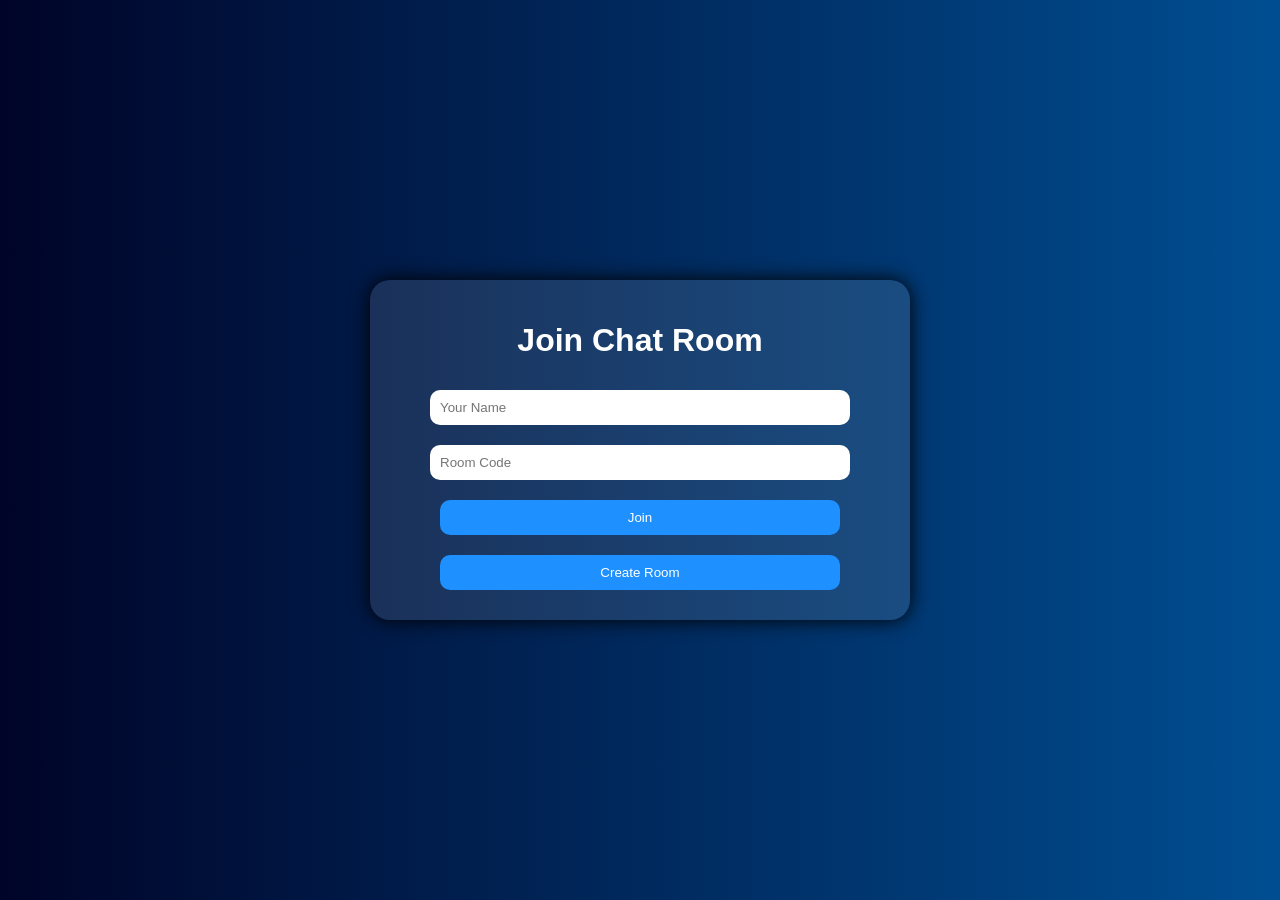
==== index.html @ 53315aec "Add files via upload" ====
<!DOCTYPE html>
<html lang="en">
<head>
  <meta charset="UTF-8">
  <title>Chat Room</title>
  <link rel="stylesheet" href="style.css">
</head>
<body>
  <div id="entry-screen">
    <h1>Join Chat Room</h1>
    <input type="text" id="username" placeholder="Your Name">
    <input type="text" id="room" placeholder="Room Code">
    <button onclick="joinRoom()">Join</button>
    <button onclick="createRoom()">Create Room</button>
  </div>

  <div id="chat-screen" style="display: none;">
    <div class="header">
      <span id="room-id"></span>
      <button onclick="exitRoom()">Exit</button>
    </div>
    <div id="online-users"></div>
    <div id="messages"></div>
    <div class="input-box">
      <input type="text" id="messageInput" placeholder="Type a message...">
      <button onclick="sendMessage()">Send</button>
    </div>
  </div>

  <script src="script.js"></script>
</body>
</html>
---- style.css ----
body {
  margin: 0;
  font-family: Arial, sans-serif;
  background: linear-gradient(to right, #000428, #004e92);
  color: white;
  display: flex;
  flex-direction: column;
  align-items: center;
  justify-content: center;
  height: 100vh;
}

#entry-screen, #chat-screen {
  width: 90%;
  max-width: 500px;
  background: rgba(255,255,255,0.1);
  padding: 20px;
  border-radius: 20px;
  box-shadow: 0 0 20px #000;
  text-align: center;
}

input, button {
  padding: 10px;
  margin: 10px;
  width: 80%;
  border: none;
  border-radius: 10px;
}

button {
  background: #1e90ff;
  color: white;
  cursor: pointer;
}

#messages {
  background: rgba(0,0,0,0.2);
  padding: 10px;
  height: 200px;
  overflow-y: scroll;
  margin: 10px 0;
  border-radius: 10px;
  text-align: left;
}

.input-box {
  display: flex;
  justify-content: space-between;
}

#messageInput {
  flex: 1;
  margin-right: 10px;
}
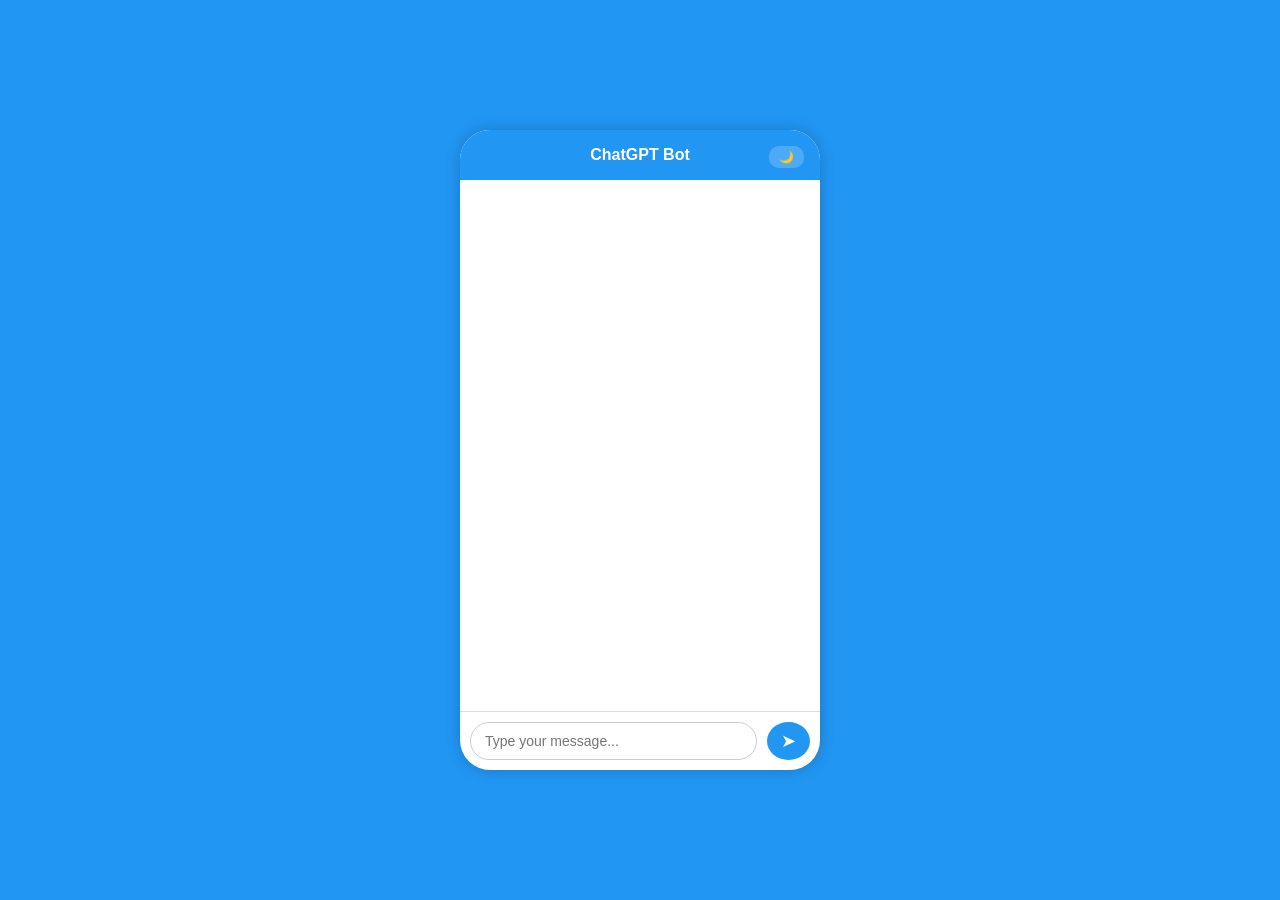
==== commit dffbaa9c: "Update index.html" ====
--- a/index.html
+++ b/index.html
@@ -1,33 +1,245 @@
-
 <!DOCTYPE html>
 <html lang="en">
 <head>
-  <meta charset="UTF-8">
-  <title>Chat Room</title>
-  <link rel="stylesheet" href="style.css">
+  <meta charset="UTF-8" />
+  <meta name="viewport" content="width=device-width, initial-scale=1.0"/>
+  <title>ChatGPT Bot</title>
+  <style>
+    body {
+      margin: 0;
+      background: #2196f3;
+      display: flex;
+      justify-content: center;
+      align-items: center;
+      height: 100vh;
+      font-family: Arial, sans-serif;
+      transition: background 0.3s;
+    }
+
+    body.dark {
+      background: #121212;
+    }
+
+    .chat-wrapper {
+      background: #fff;
+      border-radius: 30px;
+      width: 360px;
+      height: 640px;
+      display: flex;
+      flex-direction: column;
+      box-shadow: 0 0 15px rgba(0, 0, 0, 0.2);
+      overflow: hidden;
+      transition: background 0.3s;
+    }
+
+    body.dark .chat-wrapper {
+      background: #1e1e1e;
+    }
+
+    .chat-header {
+      background: #2196f3;
+      color: white;
+      padding: 16px;
+      text-align: center;
+      font-weight: bold;
+      position: relative;
+    }
+
+    .theme-toggle {
+      position: absolute;
+      right: 16px;
+      top: 16px;
+      background: rgba(255,255,255,0.2);
+      color: white;
+      border: none;
+      padding: 4px 10px;
+      border-radius: 10px;
+      cursor: pointer;
+      font-size: 12px;
+    }
+
+    .chat-body {
+      flex: 1;
+      padding: 10px;
+      overflow-y: auto;
+      display: flex;
+      flex-direction: column;
+    }
+
+    .message {
+      display: flex;
+      margin-bottom: 10px;
+      align-items: flex-end;
+    }
+
+    .avatar {
+      width: 32px;
+      height: 32px;
+      border-radius: 50%;
+      object-fit: cover;
+      margin: 0 8px;
+    }
+
+    .bubble {
+      max-width: 70%;
+      padding: 10px 14px;
+      border-radius: 20px;
+      font-size: 14px;
+      line-height: 1.4;
+    }
+
+    .user .bubble {
+      background-color: #2196f3;
+      color: white;
+      border-bottom-right-radius: 2px;
+    }
+
+    .bot .bubble {
+      background-color: #e0e0e0;
+      color: #333;
+      border-bottom-left-radius: 2px;
+    }
+
+    body.dark .user .bubble {
+      background-color: #1565c0;
+    }
+
+    body.dark .bot .bubble {
+      background-color: #333;
+      color: #eee;
+    }
+
+    .user {
+      flex-direction: row-reverse;
+    }
+
+    .chat-footer {
+      display: flex;
+      padding: 10px;
+      border-top: 1px solid #ddd;
+    }
+
+    .chat-footer input {
+      flex: 1;
+      padding: 10px 14px;
+      border-radius: 20px;
+      border: 1px solid #ccc;
+      font-size: 14px;
+      outline: none;
+    }
+
+    .chat-footer button {
+      background: #2196f3;
+      color: white;
+      border: none;
+      padding: 0 14px;
+      margin-left: 10px;
+      border-radius: 50%;
+      font-size: 18px;
+      cursor: pointer;
+    }
+  </style>
 </head>
 <body>
-  <div id="entry-screen">
-    <h1>Join Chat Room</h1>
-    <input type="text" id="username" placeholder="Your Name">
-    <input type="text" id="room" placeholder="Room Code">
-    <button onclick="joinRoom()">Join</button>
-    <button onclick="createRoom()">Create Room</button>
+
+<div class="chat-wrapper">
+  <div class="chat-header">
+    ChatGPT Bot
+    <button class="theme-toggle" onclick="toggleTheme()">🌙</button>
   </div>
-
-  <div id="chat-screen" style="display: none;">
-    <div class="header">
-      <span id="room-id"></span>
-      <button onclick="exitRoom()">Exit</button>
-    </div>
-    <div id="online-users"></div>
-    <div id="messages"></div>
-    <div class="input-box">
-      <input type="text" id="messageInput" placeholder="Type a message...">
-      <button onclick="sendMessage()">Send</button>
-    </div>
+  <div class="chat-body" id="chat"></div>
+  <div class="chat-footer">
+    <input id="userInput" type="text" placeholder="Type your message...">
+    <button onclick="handleInput()">➤</button>
   </div>
-
-  <script src="script.js"></script>
+</div>
+
+<script>
+  const chat = document.getElementById("chat");
+  const userAvatar = "https://cdn-icons-png.flaticon.com/512/1144/1144760.png";
+  const botAvatar = "https://cdn-icons-png.flaticon.com/512/4712/4712106.png";
+  const apiKey = "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"; // 🔐 Replace with your key
+
+  // Load messages from localStorage
+  window.onload = function () {
+    loadTheme();
+    const saved = JSON.parse(localStorage.getItem("chatHistory") || "[]");
+    for (let msg of saved) {
+      renderMessage(msg.text, msg.sender, false);
+    }
+  };
+
+  function addMessage(text, sender) {
+    renderMessage(text, sender, true);
+  }
+
+  function renderMessage(text, sender, saveToStorage) {
+    const messageDiv = document.createElement("div");
+    messageDiv.className = `message ${sender}`;
+
+    const avatar = document.createElement("img");
+    avatar.className = "avatar";
+    avatar.src = sender === "user" ? userAvatar : botAvatar;
+
+    const bubble = document.createElement("div");
+    bubble.className = "bubble";
+    bubble.innerText = text;
+
+    messageDiv.appendChild(avatar);
+    messageDiv.appendChild(bubble);
+    chat.appendChild(messageDiv);
+    chat.scrollTop = chat.scrollHeight;
+
+    if (saveToStorage) {
+      const history = JSON.parse(localStorage.getItem("chatHistory") || "[]");
+      history.push({ text, sender });
+      localStorage.setItem("chatHistory", JSON.stringify(history));
+    }
+  }
+
+  async function handleInput() {
+    const inputElem = document.getElementById("userInput");
+    const userText = inputElem.value.trim();
+    if (!userText) return;
+
+    addMessage(userText, "user");
+    inputElem.value = "";
+    addMessage("Thinking...", "bot");
+
+    try {
+      const res = await fetch("https://api.openai.com/v1/chat/completions", {
+        method: "POST",
+        headers: {
+          "Content-Type": "application/json",
+          "Authorization": `Bearer ${apiKey}`
+        },
+        body: JSON.stringify({
+          model: "gpt-3.5-turbo",
+          messages: [{ role: "user", content: userText }]
+        })
+      });
+
+      const data = await res.json();
+      const botReply = data.choices?.[0]?.message?.content || "Sorry, something went wrong.";
+      chat.lastChild.remove(); // Remove "Thinking..."
+      addMessage(botReply.trim(), "bot");
+    } catch (err) {
+      chat.lastChild.remove();
+      addMessage("Error connecting to ChatGPT API.", "bot");
+    }
+  }
+
+  function toggleTheme() {
+    document.body.classList.toggle("dark");
+    localStorage.setItem("theme", document.body.classList.contains("dark") ? "dark" : "light");
+  }
+
+  function loadTheme() {
+    const theme = localStorage.getItem("theme");
+    if (theme === "dark") document.body.classList.add("dark");
+  }
+</script>
+
 </body>
-</html>
+  </html>
+  
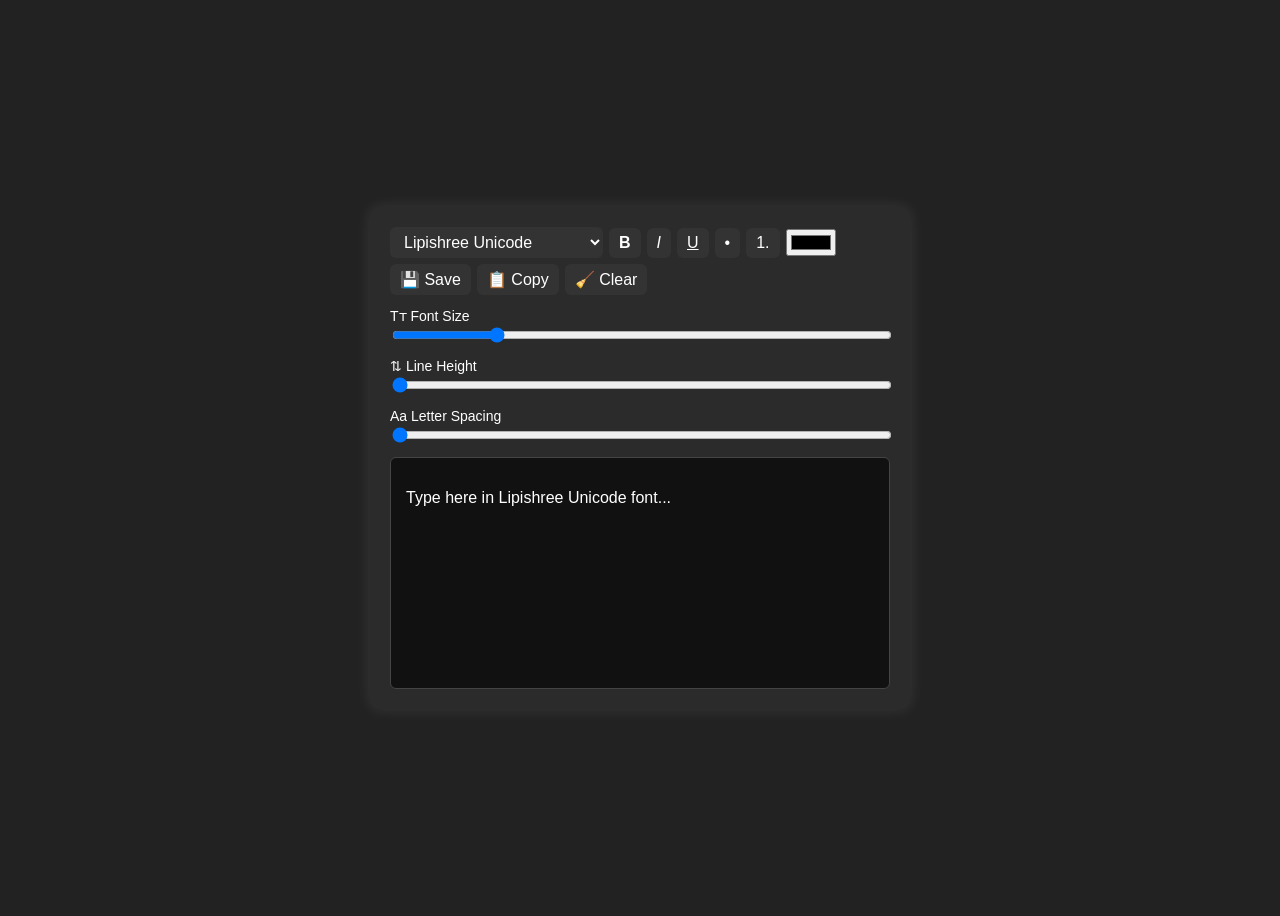
==== commit 592c076b: "Add initial HTML structure for text editor" ====
--- a/index.html
+++ b/index.html
@@ -1,245 +1,175 @@
 <!DOCTYPE html>
 <html lang="en">
 <head>
-  <meta charset="UTF-8" />
-  <meta name="viewport" content="width=device-width, initial-scale=1.0"/>
-  <title>ChatGPT Bot</title>
-  <style>
-    body {
-      margin: 0;
-      background: #2196f3;
-      display: flex;
-      justify-content: center;
-      align-items: center;
-      height: 100vh;
-      font-family: Arial, sans-serif;
-      transition: background 0.3s;
-    }
+<meta charset="UTF-8">
+<meta name="viewport" content="width=device-width, initial-scale=1.0">
+<title>Lipishree Unicode Rich Text Editor</title>
+<style>
+  /* 🔤 Add Unicode Fonts */
+  @font-face {
+    font-family: 'LipishreeUnicode';
+    src: url('https://raw.githubusercontent.com/codegear-2011/Chatter-box-/main/Lipishree%20Unicode.ttf');
+  }
 
-    body.dark {
-      background: #121212;
-    }
+  @font-face {
+    font-family: 'RajonShoilyUnicode';
+    src: url('https://raw.githubusercontent.com/codegear-2011/Chatter-box-/main/Rajon_Shoily%20UNICODE.ttf');
+  }
 
-    .chat-wrapper {
-      background: #fff;
-      border-radius: 30px;
-      width: 360px;
-      height: 640px;
-      display: flex;
-      flex-direction: column;
-      box-shadow: 0 0 15px rgba(0, 0, 0, 0.2);
-      overflow: hidden;
-      transition: background 0.3s;
-    }
+  @font-face {
+    font-family: 'MainakBuniadi';
+    src: url('https://raw.githubusercontent.com/codegear-2011/Chatter-box-/main/Li%20Mainak%20Buniyadi%20Unicode%20Italic.ttf');
+  }
 
-    body.dark .chat-wrapper {
-      background: #1e1e1e;
-    }
+  body {
+    background: #222;
+    color: white;
+    font-family: 'LipishreeUnicode', Arial, sans-serif;
+    display: flex;
+    justify-content: center;
+    align-items: center;
+    height: 100vh;
+  }
 
-    .chat-header {
-      background: #2196f3;
-      color: white;
-      padding: 16px;
-      text-align: center;
-      font-weight: bold;
-      position: relative;
-    }
+  .editor-container {
+    width: 500px;
+    background: #2b2b2b;
+    border-radius: 10px;
+    padding: 20px;
+    box-shadow: 0 0 15px rgba(255, 255, 255, 0.1);
+  }
 
-    .theme-toggle {
-      position: absolute;
-      right: 16px;
-      top: 16px;
-      background: rgba(255,255,255,0.2);
-      color: white;
-      border: none;
-      padding: 4px 10px;
-      border-radius: 10px;
-      cursor: pointer;
-      font-size: 12px;
-    }
+  .toolbar {
+    display: flex;
+    flex-wrap: wrap;
+    align-items: center;
+    gap: 6px;
+    margin-bottom: 12px;
+  }
 
-    .chat-body {
-      flex: 1;
-      padding: 10px;
-      overflow-y: auto;
-      display: flex;
-      flex-direction: column;
-    }
+  .toolbar button, .toolbar select {
+    background: #333;
+    color: white;
+    border: none;
+    padding: 6px 10px;
+    font-size: 16px;
+    border-radius: 6px;
+    cursor: pointer;
+  }
 
-    .message {
-      display: flex;
-      margin-bottom: 10px;
-      align-items: flex-end;
-    }
+  .toolbar button:hover, .toolbar select:hover {
+    background: #444;
+  }
 
-    .avatar {
-      width: 32px;
-      height: 32px;
-      border-radius: 50%;
-      object-fit: cover;
-      margin: 0 8px;
-    }
+  .slider-group {
+    margin: 10px 0;
+  }
 
-    .bubble {
-      max-width: 70%;
-      padding: 10px 14px;
-      border-radius: 20px;
-      font-size: 14px;
-      line-height: 1.4;
-    }
+  .slider-group label {
+    font-size: 14px;
+    margin-right: 8px;
+  }
 
-    .user .bubble {
-      background-color: #2196f3;
-      color: white;
-      border-bottom-right-radius: 2px;
-    }
+  .slider-group input[type=range] {
+    width: 100%;
+  }
 
-    .bot .bubble {
-      background-color: #e0e0e0;
-      color: #333;
-      border-bottom-left-radius: 2px;
-    }
-
-    body.dark .user .bubble {
-      background-color: #1565c0;
-    }
-
-    body.dark .bot .bubble {
-      background-color: #333;
-      color: #eee;
-    }
-
-    .user {
-      flex-direction: row-reverse;
-    }
-
-    .chat-footer {
-      display: flex;
-      padding: 10px;
-      border-top: 1px solid #ddd;
-    }
-
-    .chat-footer input {
-      flex: 1;
-      padding: 10px 14px;
-      border-radius: 20px;
-      border: 1px solid #ccc;
-      font-size: 14px;
-      outline: none;
-    }
-
-    .chat-footer button {
-      background: #2196f3;
-      color: white;
-      border: none;
-      padding: 0 14px;
-      margin-left: 10px;
-      border-radius: 50%;
-      font-size: 18px;
-      cursor: pointer;
-    }
-  </style>
+  .text-editor {
+    min-height: 200px;
+    background: #111;
+    color: white;
+    padding: 15px;
+    border-radius: 6px;
+    border: 1px solid #444;
+    outline: none;
+    font-family: 'LipishreeUnicode', Arial, sans-serif;
+  }
+</style>
 </head>
 <body>
+  <div class="editor-container">
+    <div class="toolbar">
+      <!-- 🔤 Font Selector -->
+      <select id="fontSelector" onchange="changeFont(this.value)">
+        <option value="'LipishreeUnicode', Arial">Lipishree Unicode</option>
+        <option value="'RajonShoilyUnicode', Arial">Rajon Shoily Unicode</option>
+        <option value="'MainakBuniadi', Arial">Mainak Buniadi Unicode</option>
+        <option value="'Courier New', monospace">Courier New</option>
+        <option value="Arial, sans-serif">Arial</option>
+      </select>
 
-<div class="chat-wrapper">
-  <div class="chat-header">
-    ChatGPT Bot
-    <button class="theme-toggle" onclick="toggleTheme()">🌙</button>
+      <button onclick="execCmd('bold')"><b>B</b></button>
+      <button onclick="execCmd('italic')"><i>I</i></button>
+      <button onclick="execCmd('underline')"><u>U</u></button>
+      <button onclick="execCmd('insertUnorderedList')">&#8226;</button>
+      <button onclick="execCmd('insertOrderedList')">1.</button>
+      <input type="color" id="colorPicker" title="Font Color" onchange="changeColor(this.value)">
+      <button onclick="downloadText()">💾 Save</button>
+      <button onclick="copyText()">📋 Copy</button>
+      <button onclick="clearText()">🧹 Clear</button>
+    </div>
+
+    <div class="slider-group">
+      <label for="fontSize">Tᴛ Font Size</label>
+      <input type="range" id="fontSize" min="10" max="50" value="18" oninput="updateStyle()">
+    </div>
+
+    <div class="slider-group">
+      <label for="lineHeight">⇅ Line Height</label>
+      <input type="range" id="lineHeight" min="0" max="30" value="0" oninput="updateStyle()">
+    </div>
+
+    <div class="slider-group">
+      <label for="letterSpacing">Aa Letter Spacing</label>
+      <input type="range" id="letterSpacing" min="0" max="10" value="0" oninput="updateStyle()">
+    </div>
+
+    <div id="editor" class="text-editor" contenteditable="true">
+      <p>Type here in Lipishree Unicode font...</p>
+    </div>
   </div>
-  <div class="chat-body" id="chat"></div>
-  <div class="chat-footer">
-    <input id="userInput" type="text" placeholder="Type your message...">
-    <button onclick="handleInput()">➤</button>
-  </div>
-</div>
 
 <script>
-  const chat = document.getElementById("chat");
-  const userAvatar = "https://cdn-icons-png.flaticon.com/512/1144/1144760.png";
-  const botAvatar = "https://cdn-icons-png.flaticon.com/512/4712/4712106.png";
-  const apiKey = "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"; // 🔐 Replace with your key
+  const editor = document.getElementById("editor");
 
-  // Load messages from localStorage
-  window.onload = function () {
-    loadTheme();
-    const saved = JSON.parse(localStorage.getItem("chatHistory") || "[]");
-    for (let msg of saved) {
-      renderMessage(msg.text, msg.sender, false);
-    }
-  };
-
-  function addMessage(text, sender) {
-    renderMessage(text, sender, true);
+  function execCmd(command) {
+    document.execCommand(command, false, null);
   }
 
-  function renderMessage(text, sender, saveToStorage) {
-    const messageDiv = document.createElement("div");
-    messageDiv.className = `message ${sender}`;
-
-    const avatar = document.createElement("img");
-    avatar.className = "avatar";
-    avatar.src = sender === "user" ? userAvatar : botAvatar;
-
-    const bubble = document.createElement("div");
-    bubble.className = "bubble";
-    bubble.innerText = text;
-
-    messageDiv.appendChild(avatar);
-    messageDiv.appendChild(bubble);
-    chat.appendChild(messageDiv);
-    chat.scrollTop = chat.scrollHeight;
-
-    if (saveToStorage) {
-      const history = JSON.parse(localStorage.getItem("chatHistory") || "[]");
-      history.push({ text, sender });
-      localStorage.setItem("chatHistory", JSON.stringify(history));
-    }
+  function changeColor(color) {
+    document.execCommand('foreColor', false, color);
   }
 
-  async function handleInput() {
-    const inputElem = document.getElementById("userInput");
-    const userText = inputElem.value.trim();
-    if (!userText) return;
+  function updateStyle() {
+    const size = document.getElementById("fontSize").value;
+    const line = document.getElementById("lineHeight").value;
+    const space = document.getElementById("letterSpacing").value;
 
-    addMessage(userText, "user");
-    inputElem.value = "";
-    addMessage("Thinking...", "bot");
-
-    try {
-      const res = await fetch("https://api.openai.com/v1/chat/completions", {
-        method: "POST",
-        headers: {
-          "Content-Type": "application/json",
-          "Authorization": `Bearer ${apiKey}`
-        },
-        body: JSON.stringify({
-          model: "gpt-3.5-turbo",
-          messages: [{ role: "user", content: userText }]
-        })
-      });
-
-      const data = await res.json();
-      const botReply = data.choices?.[0]?.message?.content || "Sorry, something went wrong.";
-      chat.lastChild.remove(); // Remove "Thinking..."
-      addMessage(botReply.trim(), "bot");
-    } catch (err) {
-      chat.lastChild.remove();
-      addMessage("Error connecting to ChatGPT API.", "bot");
-    }
+    editor.style.fontSize = size + "px";
+    editor.style.lineHeight = (1 + line/10);
+    editor.style.letterSpacing = space + "px";
   }
 
-  function toggleTheme() {
-    document.body.classList.toggle("dark");
-    localStorage.setItem("theme", document.body.classList.contains("dark") ? "dark" : "light");
+  function changeFont(fontValue) {
+    editor.style.fontFamily = fontValue;
   }
 
-  function loadTheme() {
-    const theme = localStorage.getItem("theme");
-    if (theme === "dark") document.body.classList.add("dark");
+  function downloadText() {
+    const blob = new Blob([editor.innerHTML], { type: 'text/html' });
+    const link = document.createElement('a');
+    link.href = URL.createObjectURL(blob);
+    link.download = 'LipishreeText.html';
+    link.click();
+  }
+
+  function copyText() {
+    navigator.clipboard.writeText(editor.innerText);
+    alert("Copied to clipboard!");
+  }
+
+  function clearText() {
+    editor.innerHTML = '';
   }
 </script>
-
 </body>
-  </html>
-  
+</html>
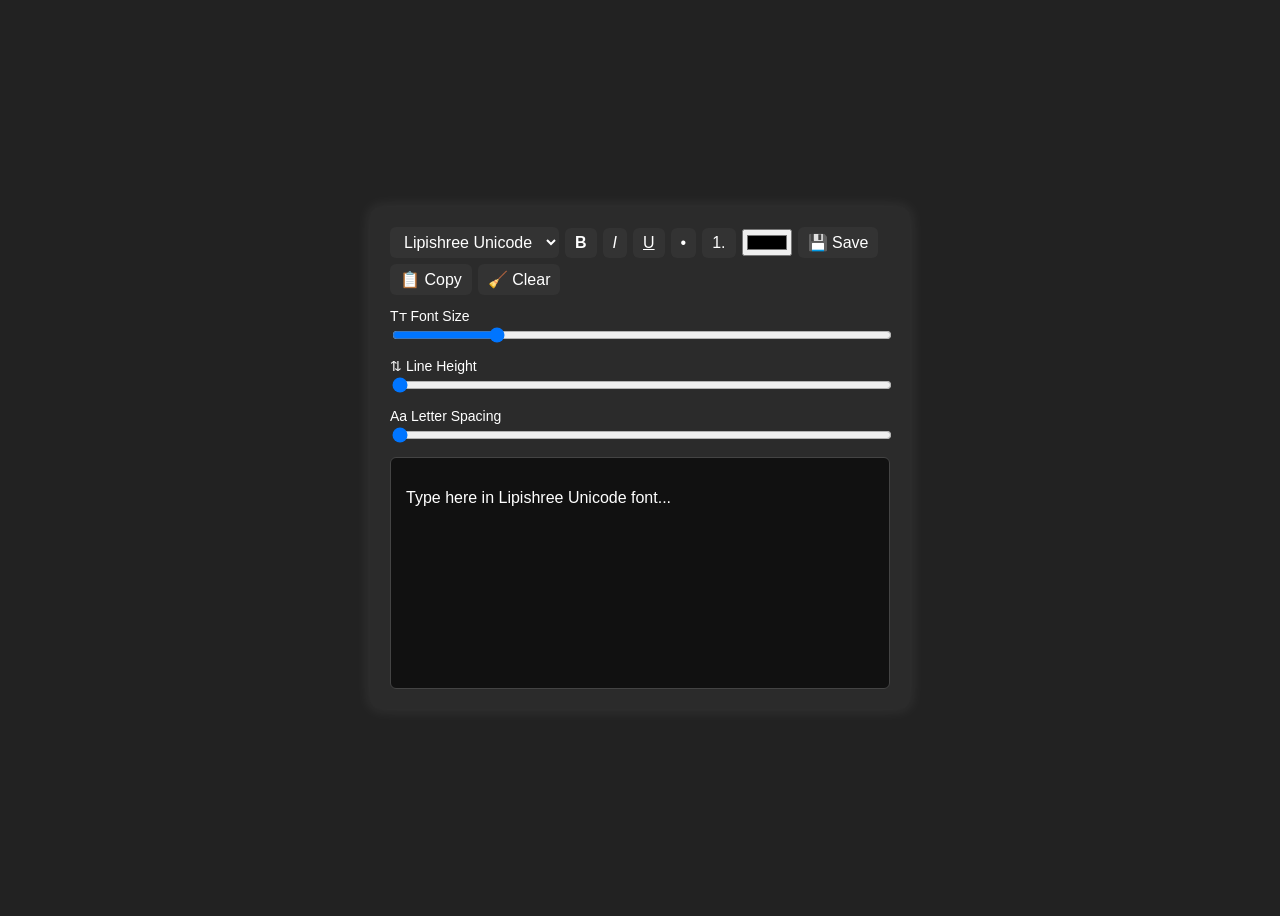
==== commit f889fa1b: "Add BodhisatwaUnicode font to index.html" ====
--- a/index.html
+++ b/index.html
@@ -20,7 +20,11 @@
     font-family: 'MainakBuniadi';
     src: url('https://raw.githubusercontent.com/codegear-2011/Chatter-box-/main/Li%20Mainak%20Buniyadi%20Unicode%20Italic.ttf');
   }
-
+@font-face {
+  font-family: 'BodhisatwaUnicode';
+  src: url('https://raw.githubusercontent.com/codegear-2011/Chatter-box-/main/Bodhisatwa%20UNICODE.ttf') format('truetype');
+}
+  
   body {
     background: #222;
     color: white;
@@ -92,8 +96,10 @@
       <!-- 🔤 Font Selector -->
       <select id="fontSelector" onchange="changeFont(this.value)">
         <option value="'LipishreeUnicode', Arial">Lipishree Unicode</option>
-        <option value="'RajonShoilyUnicode', Arial">Rajon Shoily Unicode</option>
-        <option value="'MainakBuniadi', Arial">Mainak Buniadi Unicode</option>
+        <option value="'RajonShoilyUnicode', Arial">Rajon Shoily</option>
+        <option value="'MainakBuniadi', Arial">Mainak Buniadi</option>
+        <option value="'BodhisatwaUnicode', Arial">Bodhisatwa</option>
+        
         <option value="'Courier New', monospace">Courier New</option>
         <option value="Arial, sans-serif">Arial</option>
       </select>
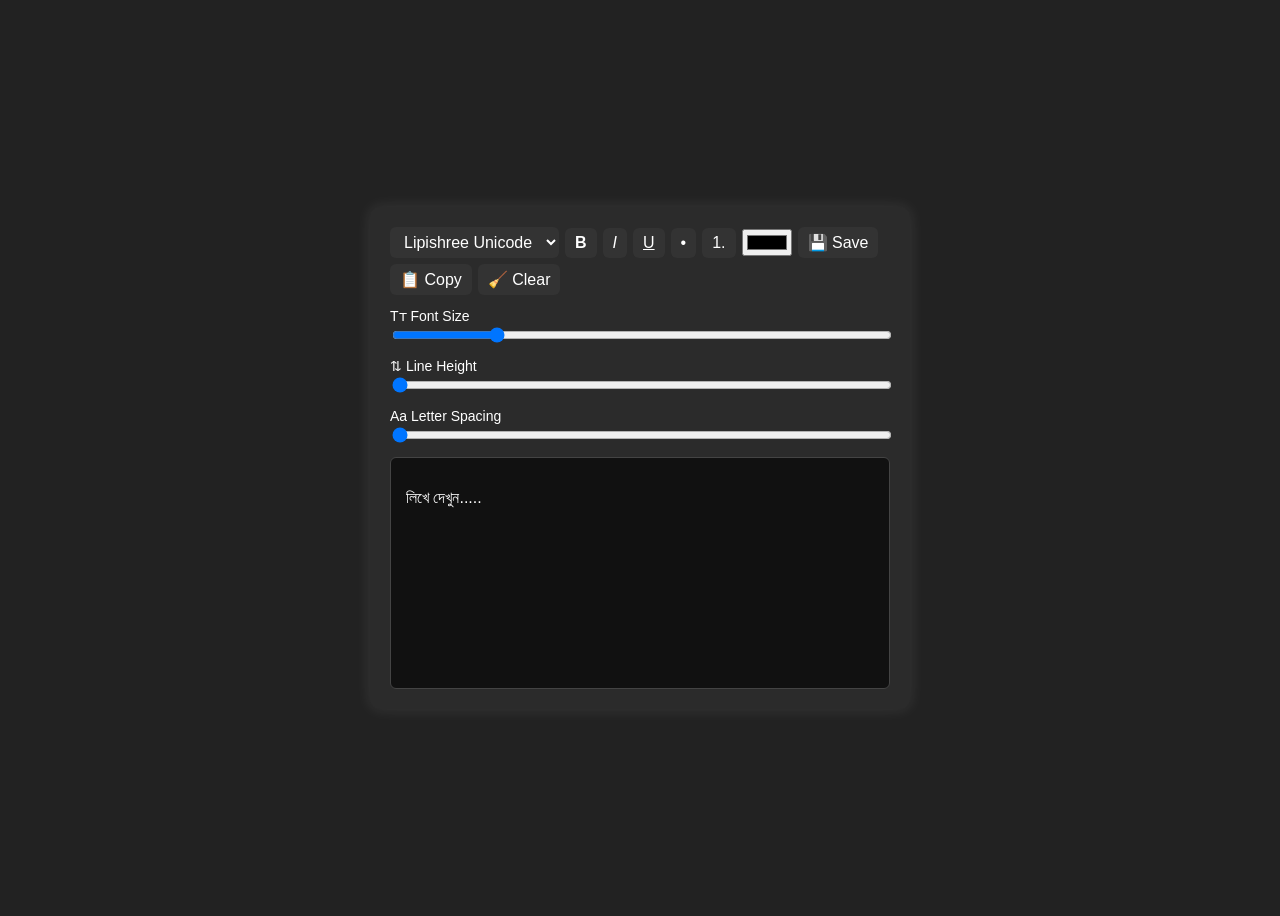
==== commit a67b2c7d: "Update text in editor to display Bengali script" ====
--- a/index.html
+++ b/index.html
@@ -131,7 +131,7 @@
     </div>
 
     <div id="editor" class="text-editor" contenteditable="true">
-      <p>Type here in Lipishree Unicode font...</p>
+      <p>লিখে দেখুন.....</p>
     </div>
   </div>
 
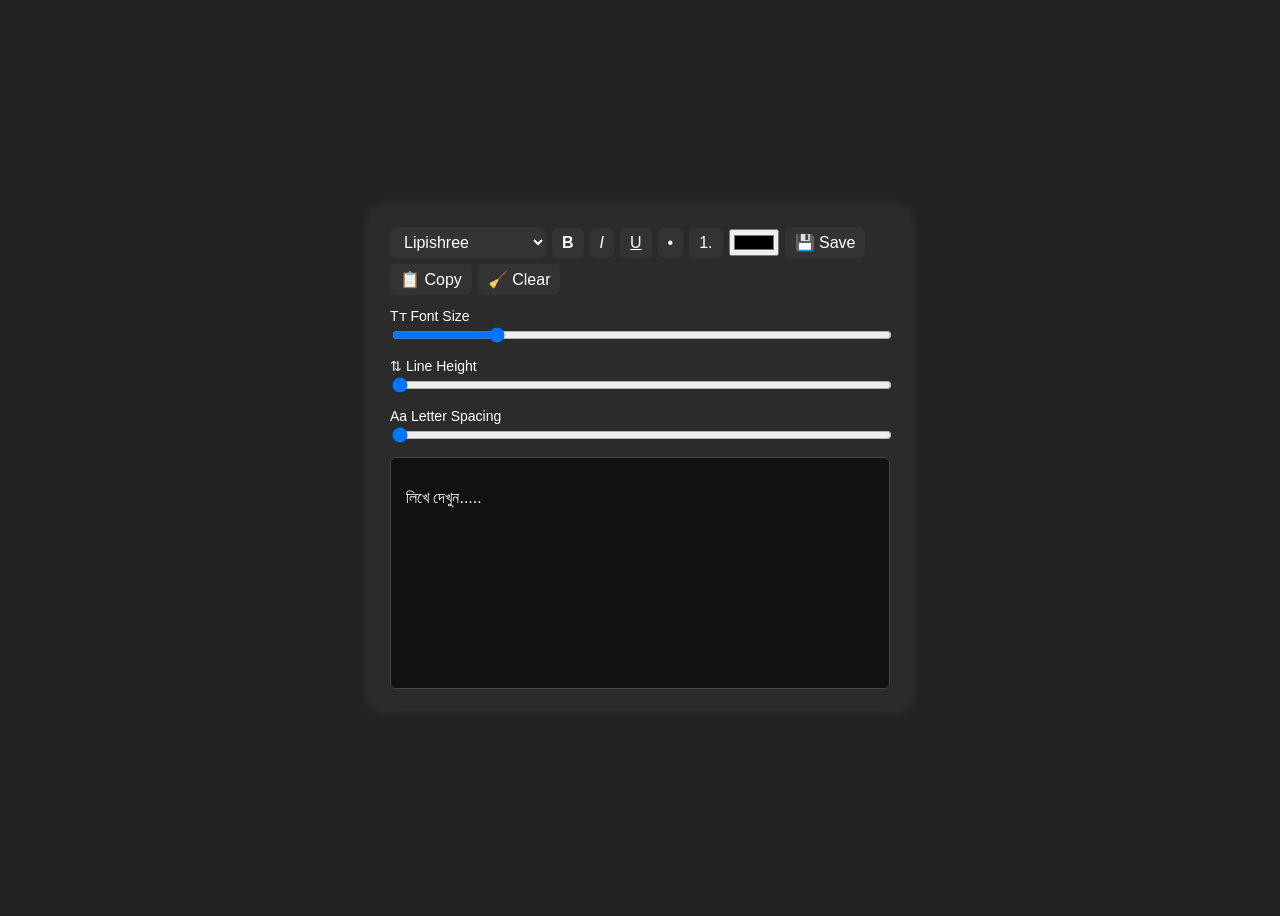
==== commit e93acbbe: "Add new font 'LiChayanaTeestaUnicode' to index.html" ====
--- a/index.html
+++ b/index.html
@@ -24,6 +24,10 @@
   font-family: 'BodhisatwaUnicode';
   src: url('https://raw.githubusercontent.com/codegear-2011/Chatter-box-/main/Bodhisatwa%20UNICODE.ttf') format('truetype');
 }
+  @font-face {
+  font-family: 'LiChayanaTeestaUnicode';
+  src: url('https://raw.githubusercontent.com/codegear-2011/Chatter-box-/main/Li%20Chayana%20Teesta%20Unicode.ttf') format('truetype');
+  }
   
   body {
     background: #222;
@@ -95,11 +99,11 @@
     <div class="toolbar">
       <!-- 🔤 Font Selector -->
       <select id="fontSelector" onchange="changeFont(this.value)">
-        <option value="'LipishreeUnicode', Arial">Lipishree Unicode</option>
+        <option value="'LipishreeUnicode', Arial">Lipishree </option>
         <option value="'RajonShoilyUnicode', Arial">Rajon Shoily</option>
         <option value="'MainakBuniadi', Arial">Mainak Buniadi</option>
         <option value="'BodhisatwaUnicode', Arial">Bodhisatwa</option>
-        
+        <option value="'LiChayanaTeestaUnicode', Arial">Chayana Teesta</option>
         <option value="'Courier New', monospace">Courier New</option>
         <option value="Arial, sans-serif">Arial</option>
       </select>
